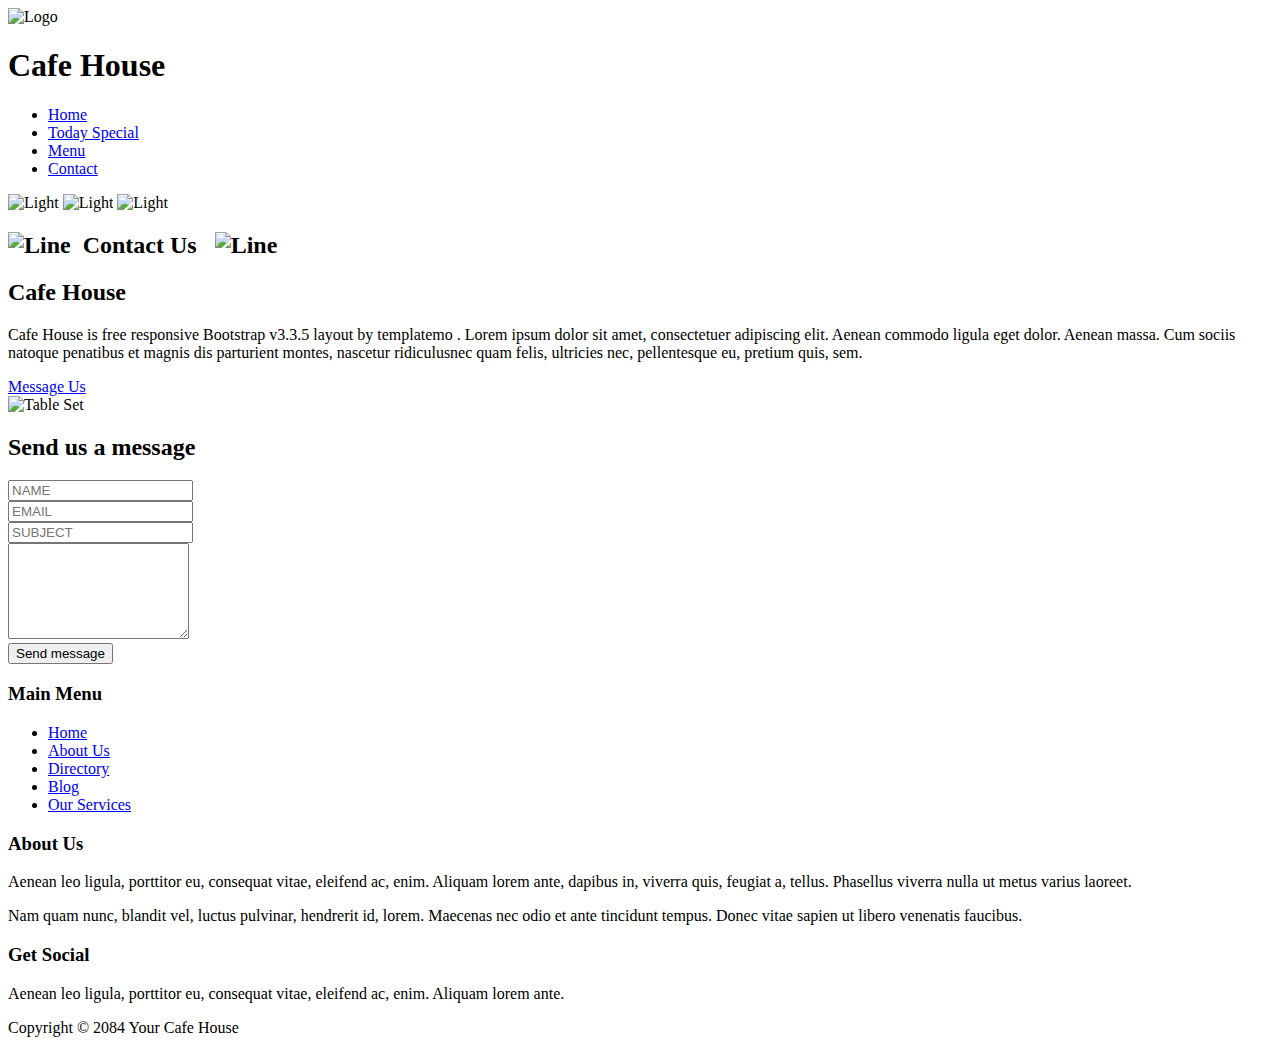
==== docs/contact.html @ 51e2b4cb "chat" ====
<!DOCTYPE html>
<html lang="en">
  <head>
    <meta charset="utf-8"/>
    <meta http-equiv="X-UA-Compatible" content="IE=edge"/>
    <meta name="viewport" content="width=device-width, initial-scale=1"/>
    <title>
      Cafe House - Contact Info.
    </title>
    <!-- 
    Cafe House Template
    http://www.templatemo.com/tm-466-cafe-house
    -->
    <link href='http://fonts.googleapis.com/css?family=Open+Sans:400,300,400italic,600,700' rel='stylesheet' type='text/css'/>
    <link href='http://fonts.googleapis.com/css?family=Damion' rel='stylesheet' type='text/css'/>
    <link href="css/bootstrap.min.css" rel="stylesheet"/>
    <link href="css/font-awesome.min.css" rel="stylesheet"/>
    <link href="css/templatemo-style.css" rel="stylesheet"/>
    <link rel="shortcut icon" href="img/favicon.ico" type="image/x-icon"/>
    <!-- HTML5 shim and Respond.js for IE8 support of HTML5 elements and media queries -->
    <!-- WARNING: Respond.js doesn't work if you view the page via file:// -->
    <!--[if lt IE 9]>
            <script src="https://oss.maxcdn.com/html5shiv/3.7.2/html5shiv.min.js"></script>
            <script src="https://oss.maxcdn.com/respond/1.4.2/respond.min.js"></script>
        <![endif]-->
    <script type="text/javascript" src="./js/chat.js"></script>
  </head>
  <body>
    <!-- Preloader -->
    <div id="loader-wrapper">
      <div id="loader">
      </div>
      <div class="loader-section section-left">
      </div>
      <div class="loader-section section-right">
      </div>
    </div>
    <!-- End Preloader -->
    <div class="tm-top-header">
      <div class="container">
        <div class="row">
          <div class="tm-top-header-inner">
            <div class="tm-logo-container">
              <img src="img/logo.png" alt="Logo" class="tm-site-logo"/>
              <h1 class="tm-site-name tm-handwriting-font">
                Cafe House
              </h1>
            </div>
            <div class="mobile-menu-icon">
              <i class="fa fa-bars">
              </i>
            </div>
            <nav class="tm-nav">
              <ul>
                <li>
                  <a href="index.html">
                    Home
                  </a>
                </li>
                <li>
                  <a href="today-special.html">
                    Today Special
                  </a>
                </li>
                <li>
                  <a href="menu.html">
                    Menu
                  </a>
                </li>
                <li>
                  <a href="contact.html" class="active">
                    Contact
                  </a>
                </li>
              </ul>
            </nav>
          </div>
        </div>
      </div>
    </div>
    <section class="tm-welcome-section">
      <div class="container tm-position-relative">
        <div class="tm-lights-container">
          <img src="img/light.png" alt="Light" class="light light-1"/>
          <img src="img/light.png" alt="Light" class="light light-2"/>
          <img src="img/light.png" alt="Light" class="light light-3"/>
        </div>
        <div class="row tm-welcome-content">
          <h2 class="white-text tm-handwriting-font tm-welcome-header">
            <img src="img/header-line.png" alt="Line" class="tm-header-line"/>
            &nbsp;Contact Us&nbsp;&nbsp;
            <img src="img/header-line.png" alt="Line" class="tm-header-line"/>
          </h2>
          <h2 class="gold-text tm-welcome-header-2">
            Cafe House
          </h2>
          <p class="gray-text tm-welcome-description">
            Cafe House is free
            <span class="gold-text">
              responsive Bootstrap
            </span>
            v3.3.5 layout by
            <span class="gold-text">
              templatemo
            </span>
            . Lorem ipsum dolor sit amet, consectetuer adipiscing elit. Aenean commodo ligula eget dolor. Aenean massa. Cum sociis natoque penatibus et magnis dis parturient montes, nascetur ridiculusnec quam felis, ultricies nec, pellentesque eu, pretium quis, sem.
          </p>
          <a href="#main" class="tm-more-button tm-more-button-welcome">
            Message Us
          </a>
        </div>
        <img src="img/table-set.png" alt="Table Set" class="tm-table-set img-responsive"/>
      </div>
    </section>
    <div class="tm-main-section light-gray-bg">
      <div class="container" id="main">
        <section class="tm-section row">
          <h2 class="col-lg-12 margin-bottom-30">
            Send us a message
          </h2>
          <form action="#" method="post" class="tm-contact-form">
            <div class="col-lg-6 col-md-6">
              <div class="form-group">
                <input type="text" id="contact_name" class="form-control" placeholder="NAME"/>
              </div>
              <div class="form-group">
                <input type="email" id="contact_email" class="form-control" placeholder="EMAIL"/>
              </div>
              <div class="form-group">
                <input type="text" id="contact_subject" class="form-control" placeholder="SUBJECT"/>
              </div>
              <div class="form-group">
                <textarea id="contact_message" class="form-control" rows="6" placeholder="MESSAGE">
                </textarea>
              </div>
              <div class="form-group">
                <button class="tm-more-button" type="submit" name="submit">
                  Send message
                </button>
              </div>
            </div>
            <div class="col-lg-6 col-md-6">
              <div id="google-map">
              </div>
            </div>
          </form>
        </section>
      </div>
    </div>
    <footer>
      <div class="tm-black-bg">
        <div class="container">
          <div class="row margin-bottom-60">
            <nav class="col-lg-3 col-md-3 tm-footer-nav tm-footer-div">
              <h3 class="tm-footer-div-title">
                Main Menu
              </h3>
              <ul>
                <li>
                  <a href="#">
                    Home
                  </a>
                </li>
                <li>
                  <a href="#">
                    About Us
                  </a>
                </li>
                <li>
                  <a href="#">
                    Directory
                  </a>
                </li>
                <li>
                  <a href="#">
                    Blog
                  </a>
                </li>
                <li>
                  <a href="#">
                    Our Services
                  </a>
                </li>
              </ul>
            </nav>
            <div class="col-lg-5 col-md-5 tm-footer-div">
              <h3 class="tm-footer-div-title">
                About Us
              </h3>
              <p class="margin-top-15">
                Aenean leo ligula, porttitor eu, consequat vitae, eleifend ac, enim. Aliquam lorem ante, dapibus in, viverra quis, feugiat a, tellus. Phasellus viverra nulla ut metus varius laoreet.
              </p>
              <p class="margin-top-15">
                Nam quam nunc, blandit vel, luctus pulvinar, hendrerit id, lorem. Maecenas nec odio et ante tincidunt tempus. Donec vitae sapien ut libero venenatis faucibus.
              </p>
            </div>
            <div class="col-lg-4 col-md-4 tm-footer-div">
              <h3 class="tm-footer-div-title">
                Get Social
              </h3>
              <p>
                Aenean leo ligula, porttitor eu, consequat vitae, eleifend ac, enim. Aliquam lorem ante.
              </p>
              <div class="tm-social-icons-container">
                <a href="#" class="tm-social-icon">
                  <i class="fa fa-facebook">
                  </i>
                </a>
                <a href="#" class="tm-social-icon">
                  <i class="fa fa-twitter">
                  </i>
                </a>
                <a href="#" class="tm-social-icon">
                  <i class="fa fa-linkedin">
                  </i>
                </a>
                <a href="#" class="tm-social-icon">
                  <i class="fa fa-youtube">
                  </i>
                </a>
                <a href="#" class="tm-social-icon">
                  <i class="fa fa-behance">
                  </i>
                </a>
              </div>
            </div>
          </div>
        </div>
      </div>
      <div class="container">
        <div class="row tm-copyright">
          <p class="col-lg-12 small copyright-text text-center">
            Copyright &copy; 2084 Your Cafe House
          </p>
        </div>
      </div>
    </footer>
    <!--
      Footer content
    -->
    <!-- JS -->
    <script type="text/javascript" src="js/jquery-1.11.2.min.js"></script>      <!--
    jQuery
  -->
  <script type="text/javascript" src="js/templatemo-script.js"></script>      <!--
  Templatemo Script
-->
<script>
      /* Google map
      ------------------------------------------------*/
      var map = '';
      var center;

      function initialize() {
        var mapOptions = {
          zoom: 16,
          center: new google.maps.LatLng(13.758468,100.567481),
          scrollwheel: false
        };
        
        map = new google.maps.Map(document.getElementById('google-map'),  mapOptions);

        google.maps.event.addDomListener(map, 'idle', function() {
          calculateCenter();
        });
        
        google.maps.event.addDomListener(window, 'resize', function() {
          map.setCenter(center);
        });
      }

      function calculateCenter() {
        center = map.getCenter();
      }

      function loadGoogleMap(){
        var script = document.createElement('script');
        script.type = 'text/javascript';
        script.src = 'https://maps.googleapis.com/maps/api/js?v=3.exp&sensor=false&' + 'callback=initialize';
        document.body.appendChild(script);
      }
      $(document).ready(function(){                
        loadGoogleMap();                
      });
      </script>
</body>
</html>
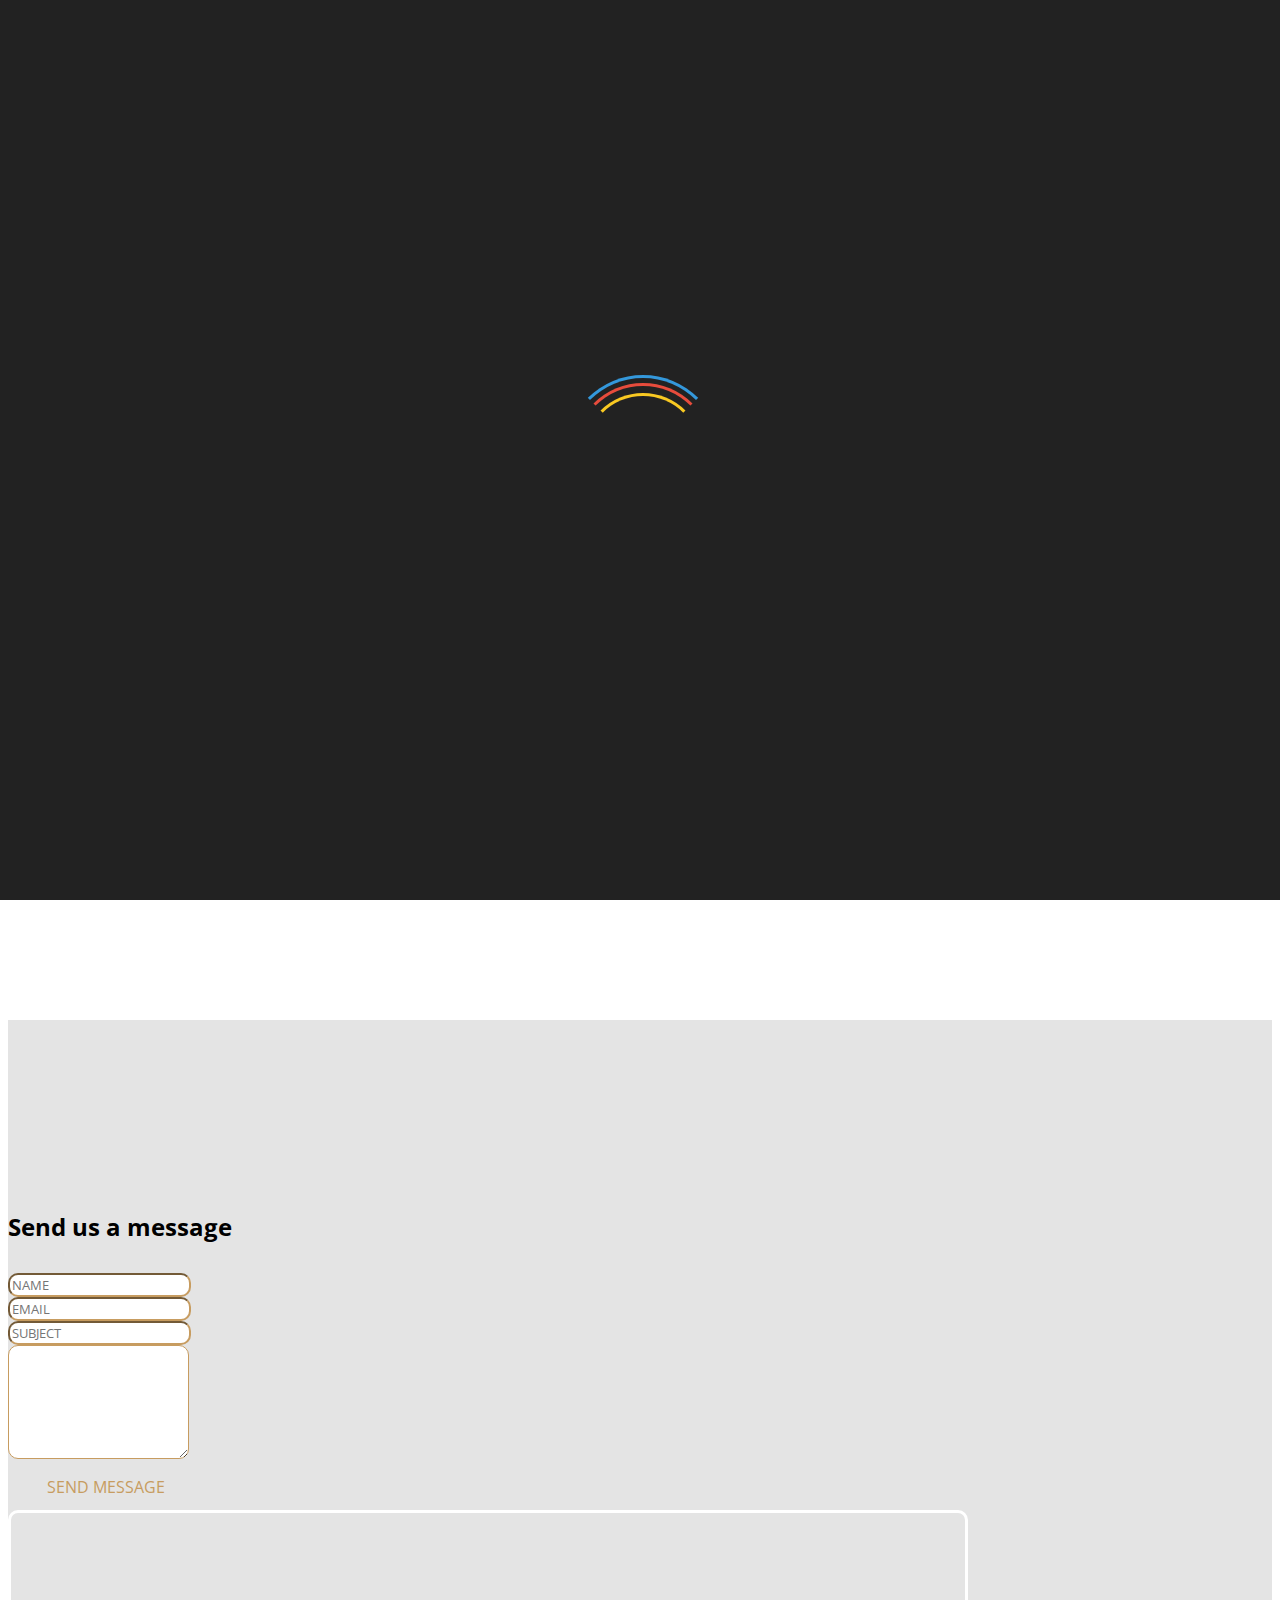
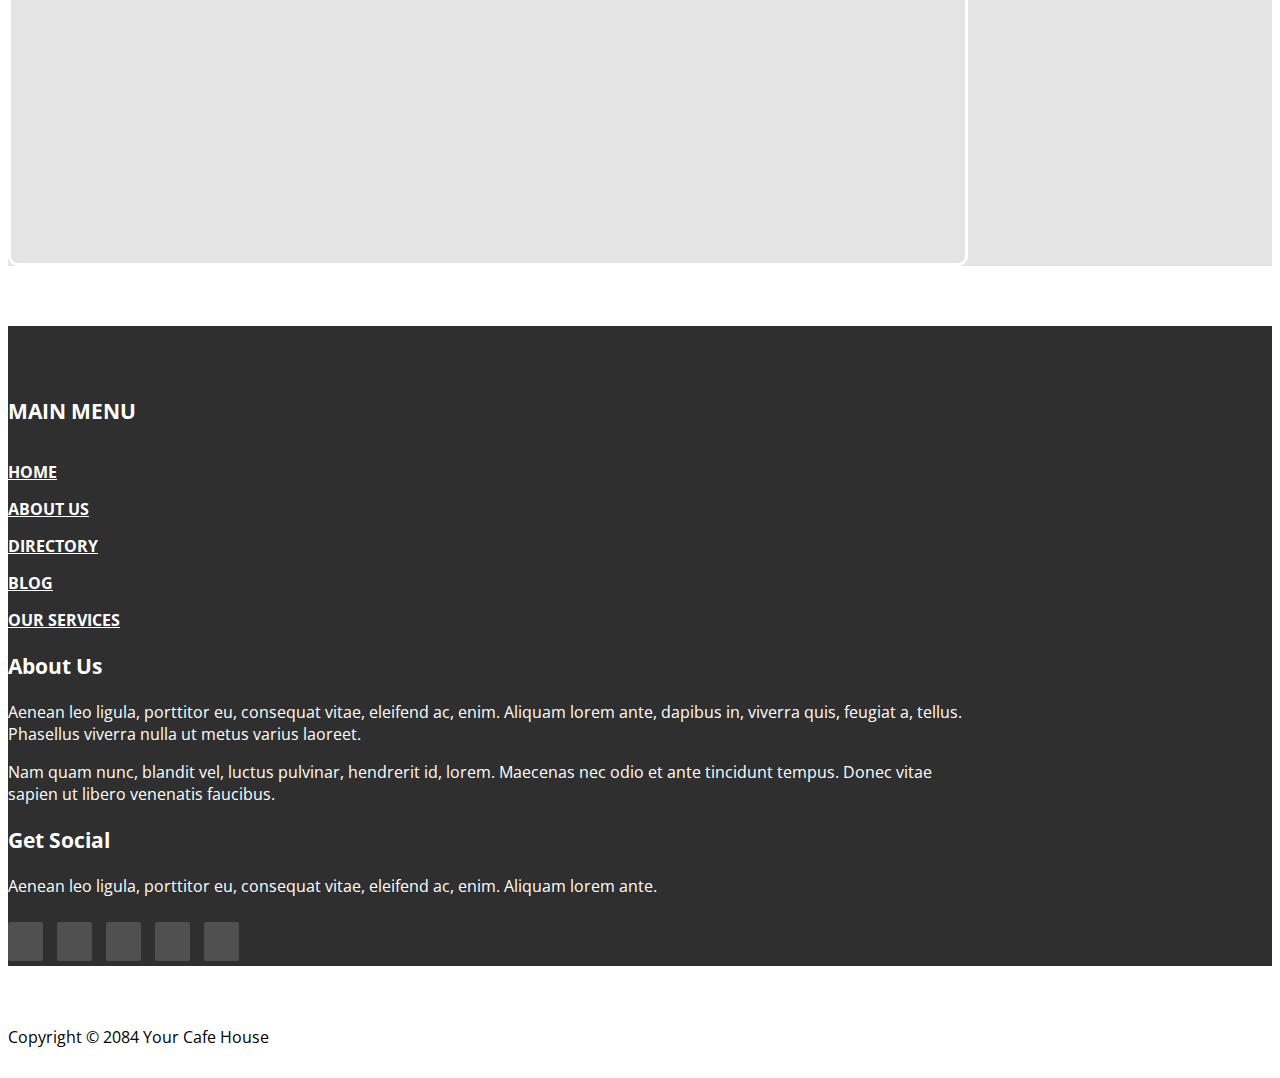
==== commit d6902f77: "ok" ====
--- a/docs/contact.html
+++ b/docs/contact.html
@@ -1,287 +1,295 @@
-<!DOCTYPE html>
-<html lang="en">
-  <head>
-    <meta charset="utf-8"/>
-    <meta http-equiv="X-UA-Compatible" content="IE=edge"/>
-    <meta name="viewport" content="width=device-width, initial-scale=1"/>
-    <title>
-      Cafe House - Contact Info.
-    </title>
-    <!-- 
-    Cafe House Template
-    http://www.templatemo.com/tm-466-cafe-house
-    -->
-    <link href='http://fonts.googleapis.com/css?family=Open+Sans:400,300,400italic,600,700' rel='stylesheet' type='text/css'/>
-    <link href='http://fonts.googleapis.com/css?family=Damion' rel='stylesheet' type='text/css'/>
-    <link href="css/bootstrap.min.css" rel="stylesheet"/>
-    <link href="css/font-awesome.min.css" rel="stylesheet"/>
-    <link href="css/templatemo-style.css" rel="stylesheet"/>
-    <link rel="shortcut icon" href="img/favicon.ico" type="image/x-icon"/>
-    <!-- HTML5 shim and Respond.js for IE8 support of HTML5 elements and media queries -->
-    <!-- WARNING: Respond.js doesn't work if you view the page via file:// -->
-    <!--[if lt IE 9]>
-            <script src="https://oss.maxcdn.com/html5shiv/3.7.2/html5shiv.min.js"></script>
-            <script src="https://oss.maxcdn.com/respond/1.4.2/respond.min.js"></script>
-        <![endif]-->
-    <script type="text/javascript" src="./js/chat.js"></script>
-  </head>
-  <body>
-    <!-- Preloader -->
-    <div id="loader-wrapper">
-      <div id="loader">
-      </div>
-      <div class="loader-section section-left">
-      </div>
-      <div class="loader-section section-right">
-      </div>
-    </div>
-    <!-- End Preloader -->
-    <div class="tm-top-header">
-      <div class="container">
-        <div class="row">
-          <div class="tm-top-header-inner">
-            <div class="tm-logo-container">
-              <img src="img/logo.png" alt="Logo" class="tm-site-logo"/>
-              <h1 class="tm-site-name tm-handwriting-font">
-                Cafe House
-              </h1>
-            </div>
-            <div class="mobile-menu-icon">
-              <i class="fa fa-bars">
-              </i>
-            </div>
-            <nav class="tm-nav">
-              <ul>
-                <li>
-                  <a href="index.html">
-                    Home
-                  </a>
-                </li>
-                <li>
-                  <a href="today-special.html">
-                    Today Special
-                  </a>
-                </li>
-                <li>
-                  <a href="menu.html">
-                    Menu
-                  </a>
-                </li>
-                <li>
-                  <a href="contact.html" class="active">
-                    Contact
-                  </a>
-                </li>
-              </ul>
-            </nav>
-          </div>
-        </div>
-      </div>
-    </div>
-    <section class="tm-welcome-section">
-      <div class="container tm-position-relative">
-        <div class="tm-lights-container">
-          <img src="img/light.png" alt="Light" class="light light-1"/>
-          <img src="img/light.png" alt="Light" class="light light-2"/>
-          <img src="img/light.png" alt="Light" class="light light-3"/>
-        </div>
-        <div class="row tm-welcome-content">
-          <h2 class="white-text tm-handwriting-font tm-welcome-header">
-            <img src="img/header-line.png" alt="Line" class="tm-header-line"/>
-            &nbsp;Contact Us&nbsp;&nbsp;
-            <img src="img/header-line.png" alt="Line" class="tm-header-line"/>
-          </h2>
-          <h2 class="gold-text tm-welcome-header-2">
-            Cafe House
-          </h2>
-          <p class="gray-text tm-welcome-description">
-            Cafe House is free
-            <span class="gold-text">
-              responsive Bootstrap
-            </span>
-            v3.3.5 layout by
-            <span class="gold-text">
-              templatemo
-            </span>
-            . Lorem ipsum dolor sit amet, consectetuer adipiscing elit. Aenean commodo ligula eget dolor. Aenean massa. Cum sociis natoque penatibus et magnis dis parturient montes, nascetur ridiculusnec quam felis, ultricies nec, pellentesque eu, pretium quis, sem.
-          </p>
-          <a href="#main" class="tm-more-button tm-more-button-welcome">
-            Message Us
-          </a>
-        </div>
-        <img src="img/table-set.png" alt="Table Set" class="tm-table-set img-responsive"/>
-      </div>
-    </section>
-    <div class="tm-main-section light-gray-bg">
-      <div class="container" id="main">
-        <section class="tm-section row">
-          <h2 class="col-lg-12 margin-bottom-30">
-            Send us a message
-          </h2>
-          <form action="#" method="post" class="tm-contact-form">
-            <div class="col-lg-6 col-md-6">
-              <div class="form-group">
-                <input type="text" id="contact_name" class="form-control" placeholder="NAME"/>
-              </div>
-              <div class="form-group">
-                <input type="email" id="contact_email" class="form-control" placeholder="EMAIL"/>
-              </div>
-              <div class="form-group">
-                <input type="text" id="contact_subject" class="form-control" placeholder="SUBJECT"/>
-              </div>
-              <div class="form-group">
-                <textarea id="contact_message" class="form-control" rows="6" placeholder="MESSAGE">
-                </textarea>
-              </div>
-              <div class="form-group">
-                <button class="tm-more-button" type="submit" name="submit">
-                  Send message
-                </button>
-              </div>
-            </div>
-            <div class="col-lg-6 col-md-6">
-              <div id="google-map">
-              </div>
-            </div>
-          </form>
-        </section>
-      </div>
-    </div>
-    <footer>
-      <div class="tm-black-bg">
-        <div class="container">
-          <div class="row margin-bottom-60">
-            <nav class="col-lg-3 col-md-3 tm-footer-nav tm-footer-div">
-              <h3 class="tm-footer-div-title">
-                Main Menu
-              </h3>
-              <ul>
-                <li>
-                  <a href="#">
-                    Home
-                  </a>
-                </li>
-                <li>
-                  <a href="#">
-                    About Us
-                  </a>
-                </li>
-                <li>
-                  <a href="#">
-                    Directory
-                  </a>
-                </li>
-                <li>
-                  <a href="#">
-                    Blog
-                  </a>
-                </li>
-                <li>
-                  <a href="#">
-                    Our Services
-                  </a>
-                </li>
-              </ul>
-            </nav>
-            <div class="col-lg-5 col-md-5 tm-footer-div">
-              <h3 class="tm-footer-div-title">
-                About Us
-              </h3>
-              <p class="margin-top-15">
-                Aenean leo ligula, porttitor eu, consequat vitae, eleifend ac, enim. Aliquam lorem ante, dapibus in, viverra quis, feugiat a, tellus. Phasellus viverra nulla ut metus varius laoreet.
-              </p>
-              <p class="margin-top-15">
-                Nam quam nunc, blandit vel, luctus pulvinar, hendrerit id, lorem. Maecenas nec odio et ante tincidunt tempus. Donec vitae sapien ut libero venenatis faucibus.
-              </p>
-            </div>
-            <div class="col-lg-4 col-md-4 tm-footer-div">
-              <h3 class="tm-footer-div-title">
-                Get Social
-              </h3>
-              <p>
-                Aenean leo ligula, porttitor eu, consequat vitae, eleifend ac, enim. Aliquam lorem ante.
-              </p>
-              <div class="tm-social-icons-container">
-                <a href="#" class="tm-social-icon">
-                  <i class="fa fa-facebook">
-                  </i>
-                </a>
-                <a href="#" class="tm-social-icon">
-                  <i class="fa fa-twitter">
-                  </i>
-                </a>
-                <a href="#" class="tm-social-icon">
-                  <i class="fa fa-linkedin">
-                  </i>
-                </a>
-                <a href="#" class="tm-social-icon">
-                  <i class="fa fa-youtube">
-                  </i>
-                </a>
-                <a href="#" class="tm-social-icon">
-                  <i class="fa fa-behance">
-                  </i>
-                </a>
-              </div>
-            </div>
-          </div>
-        </div>
-      </div>
-      <div class="container">
-        <div class="row tm-copyright">
-          <p class="col-lg-12 small copyright-text text-center">
-            Copyright &copy; 2084 Your Cafe House
-          </p>
-        </div>
-      </div>
-    </footer>
-    <!--
-      Footer content
-    -->
-    <!-- JS -->
-    <script type="text/javascript" src="js/jquery-1.11.2.min.js"></script>      <!--
-    jQuery
-  -->
-  <script type="text/javascript" src="js/templatemo-script.js"></script>      <!--
-  Templatemo Script
--->
-<script>
-      /* Google map
-      ------------------------------------------------*/
-      var map = '';
-      var center;
-
-      function initialize() {
-        var mapOptions = {
-          zoom: 16,
-          center: new google.maps.LatLng(13.758468,100.567481),
-          scrollwheel: false
-        };
-        
-        map = new google.maps.Map(document.getElementById('google-map'),  mapOptions);
-
-        google.maps.event.addDomListener(map, 'idle', function() {
-          calculateCenter();
-        });
-        
-        google.maps.event.addDomListener(window, 'resize', function() {
-          map.setCenter(center);
-        });
-      }
-
-      function calculateCenter() {
-        center = map.getCenter();
-      }
-
-      function loadGoogleMap(){
-        var script = document.createElement('script');
-        script.type = 'text/javascript';
-        script.src = 'https://maps.googleapis.com/maps/api/js?v=3.exp&sensor=false&' + 'callback=initialize';
-        document.body.appendChild(script);
-      }
-      $(document).ready(function(){                
-        loadGoogleMap();                
-      });
-      </script>
-</body>
-</html>
+<!DOCTYPE html>
+<html lang="en">
+  <head>
+    <meta charset="utf-8"/>
+    <meta http-equiv="X-UA-Compatible" content="IE=edge"/>
+    <meta name="viewport" content="width=device-width, initial-scale=1"/>
+    <title>
+      Cafe House - Contact Info.
+    </title>
+    <!--
+      Cafe House Template http://www.templatemo.com/tm-466-cafe-house
+    -->
+    <link href='http://fonts.googleapis.com/css?family=Open+Sans:400,300,400italic,600,700' rel='stylesheet' type='text/css'/>
+    <link href='http://fonts.googleapis.com/css?family=Damion' rel='stylesheet' type='text/css'/>
+    <link href="css/bootstrap.min.css" rel="stylesheet"/>
+    <link href="css/font-awesome.min.css" rel="stylesheet"/>
+    <link href="css/templatemo-style.css" rel="stylesheet"/>
+    <link rel="shortcut icon" href="img/favicon.ico" type="image/x-icon"/>
+    <!--
+      HTML5 shim and Respond.js for IE8 support of HTML5 elements and media queries
+    -->
+    <!--
+      WARNING: Respond.js doesn't work if you view the page via file://
+    -->
+    <!--[if lt IE 9]>
+      <script src="https://oss.maxcdn.com/html5shiv/3.7.2/html5shiv.min.js">
+      </script>
+      <script src="https://oss.maxcdn.com/respond/1.4.2/respond.min.js">
+      </script>
+    <![endif]-->
+    <script src="https://cdn.jsdelivr.net/npm/sweetalert2@11">
+    </script>
+    <script type="text/javascript" src="./js/chat.js">
+    </script>
+  </head>
+  <body>
+    <!-- Preloader -->
+    <div id="loader-wrapper">
+      <div id="loader">
+      </div>
+      <div class="loader-section section-left">
+      </div>
+      <div class="loader-section section-right">
+      </div>
+    </div>
+    <!-- End Preloader -->
+    <div class="tm-top-header">
+      <div class="container">
+        <div class="row">
+          <div class="tm-top-header-inner">
+            <div class="tm-logo-container">
+              <img src="img/logo.png" alt="Logo" class="tm-site-logo"/>
+              <h1 class="tm-site-name tm-handwriting-font">
+                Cafe House
+              </h1>
+            </div>
+            <div class="mobile-menu-icon">
+              <i class="fa fa-bars">
+              </i>
+            </div>
+            <nav class="tm-nav">
+              <ul>
+                <li>
+                  <a href="index.html">
+                    Home
+                  </a>
+                </li>
+                <li>
+                  <a href="today-special.html">
+                    Today Special
+                  </a>
+                </li>
+                <li>
+                  <a href="menu.html">
+                    Menu
+                  </a>
+                </li>
+                <li>
+                  <a href="contact.html" class="active">
+                    Contact
+                  </a>
+                </li>
+              </ul>
+            </nav>
+          </div>
+        </div>
+      </div>
+    </div>
+    <section class="tm-welcome-section">
+      <div class="container tm-position-relative">
+        <div class="tm-lights-container">
+          <img src="img/light.png" alt="Light" class="light light-1"/>
+          <img src="img/light.png" alt="Light" class="light light-2"/>
+          <img src="img/light.png" alt="Light" class="light light-3"/>
+        </div>
+        <div class="row tm-welcome-content">
+          <h2 class="white-text tm-handwriting-font tm-welcome-header">
+            <img src="img/header-line.png" alt="Line" class="tm-header-line"/>
+            &nbsp;Contact Us&nbsp;&nbsp;
+            <img src="img/header-line.png" alt="Line" class="tm-header-line"/>
+          </h2>
+          <h2 class="gold-text tm-welcome-header-2">
+            Cafe House
+          </h2>
+          <p class="gray-text tm-welcome-description">
+            Cafe House is free
+            <span class="gold-text">
+              responsive Bootstrap
+            </span>
+            v3.3.5 layout by
+            <span class="gold-text">
+              templatemo
+            </span>
+            . Lorem ipsum dolor sit amet, consectetuer adipiscing elit. Aenean commodo ligula eget dolor. Aenean massa. Cum sociis natoque penatibus et magnis dis parturient montes, nascetur ridiculusnec quam felis, ultricies nec, pellentesque eu, pretium quis, sem.
+          </p>
+          <a href="#main" class="tm-more-button tm-more-button-welcome">
+            Message Us
+          </a>
+        </div>
+        <img src="img/table-set.png" alt="Table Set" class="tm-table-set img-responsive"/>
+      </div>
+    </section>
+    <div class="tm-main-section light-gray-bg">
+      <div class="container" id="main">
+        <section class="tm-section row">
+          <h2 class="col-lg-12 margin-bottom-30">
+            Send us a message
+          </h2>
+          <form action="#" method="post" class="tm-contact-form">
+            <div class="col-lg-6 col-md-6">
+              <div class="form-group">
+                <input type="text" id="contact_name" class="form-control" placeholder="NAME"/>
+              </div>
+              <div class="form-group">
+                <input type="email" id="contact_email" class="form-control" placeholder="EMAIL"/>
+              </div>
+              <div class="form-group">
+                <input type="text" id="contact_subject" class="form-control" placeholder="SUBJECT"/>
+              </div>
+              <div class="form-group">
+                <textarea id="contact_message" class="form-control" rows="6" placeholder="MESSAGE">
+                </textarea>
+              </div>
+              <div class="form-group">
+                <button class="tm-more-button" type="submit" name="submit">
+                  Send message
+                </button>
+              </div>
+            </div>
+            <div class="col-lg-6 col-md-6">
+              <div id="google-map">
+              </div>
+            </div>
+          </form>
+        </section>
+      </div>
+    </div>
+    <footer>
+      <div class="tm-black-bg">
+        <div class="container">
+          <div class="row margin-bottom-60">
+            <nav class="col-lg-3 col-md-3 tm-footer-nav tm-footer-div">
+              <h3 class="tm-footer-div-title">
+                Main Menu
+              </h3>
+              <ul>
+                <li>
+                  <a href="#">
+                    Home
+                  </a>
+                </li>
+                <li>
+                  <a href="#">
+                    About Us
+                  </a>
+                </li>
+                <li>
+                  <a href="#">
+                    Directory
+                  </a>
+                </li>
+                <li>
+                  <a href="#">
+                    Blog
+                  </a>
+                </li>
+                <li>
+                  <a href="#">
+                    Our Services
+                  </a>
+                </li>
+              </ul>
+            </nav>
+            <div class="col-lg-5 col-md-5 tm-footer-div">
+              <h3 class="tm-footer-div-title">
+                About Us
+              </h3>
+              <p class="margin-top-15">
+                Aenean leo ligula, porttitor eu, consequat vitae, eleifend ac, enim. Aliquam lorem ante, dapibus in, viverra quis, feugiat a, tellus. Phasellus viverra nulla ut metus varius laoreet.
+              </p>
+              <p class="margin-top-15">
+                Nam quam nunc, blandit vel, luctus pulvinar, hendrerit id, lorem. Maecenas nec odio et ante tincidunt tempus. Donec vitae sapien ut libero venenatis faucibus.
+              </p>
+            </div>
+            <div class="col-lg-4 col-md-4 tm-footer-div">
+              <h3 class="tm-footer-div-title">
+                Get Social
+              </h3>
+              <p>
+                Aenean leo ligula, porttitor eu, consequat vitae, eleifend ac, enim. Aliquam lorem ante.
+              </p>
+              <div class="tm-social-icons-container">
+                <a href="#" class="tm-social-icon">
+                  <i class="fa fa-facebook">
+                  </i>
+                </a>
+                <a href="#" class="tm-social-icon">
+                  <i class="fa fa-twitter">
+                  </i>
+                </a>
+                <a href="#" class="tm-social-icon">
+                  <i class="fa fa-linkedin">
+                  </i>
+                </a>
+                <a href="#" class="tm-social-icon">
+                  <i class="fa fa-youtube">
+                  </i>
+                </a>
+                <a href="#" class="tm-social-icon">
+                  <i class="fa fa-behance">
+                  </i>
+                </a>
+              </div>
+            </div>
+          </div>
+        </div>
+      </div>
+      <div class="container">
+        <div class="row tm-copyright">
+          <p class="col-lg-12 small copyright-text text-center">
+            Copyright &copy; 2084 Your Cafe House
+          </p>
+        </div>
+      </div>
+    </footer>
+    <!--
+      Footer content
+    -->
+    <!-- JS -->
+    <script type="text/javascript" src="js/jquery-1.11.2.min.js"></script>      <!--
+    jQuery
+  -->
+  <script type="text/javascript" src="js/templatemo-script.js"></script>      <!--
+  Templatemo Script
+-->
+<script>
+      /* Google map
+      ------------------------------------------------*/
+      var map = '';
+      var center;
+
+      function initialize() {
+        var mapOptions = {
+          zoom: 16,
+          center: new google.maps.LatLng(13.758468,100.567481),
+          scrollwheel: false
+        };
+        
+        map = new google.maps.Map(document.getElementById('google-map'),  mapOptions);
+
+        google.maps.event.addDomListener(map, 'idle', function() {
+          calculateCenter();
+        });
+        
+        google.maps.event.addDomListener(window, 'resize', function() {
+          map.setCenter(center);
+        });
+      }
+
+      function calculateCenter() {
+        center = map.getCenter();
+      }
+
+      function loadGoogleMap(){
+        var script = document.createElement('script');
+        script.type = 'text/javascript';
+        script.src = 'https://maps.googleapis.com/maps/api/js?v=3.exp&sensor=false&' + 'callback=initialize';
+        document.body.appendChild(script);
+      }
+      $(document).ready(function(){                
+        loadGoogleMap();                
+      });
+      </script>
+</body>
+</html>
--- a/docs/css/templatemo-style.css
+++ b/docs/css/templatemo-style.css
@@ -0,0 +1,765 @@
+/** 
+
+Cafe House Template
+
+http://www.templatemo.com/tm-466-cafe-house
+
+
+    
+COLOR CODES
+  Gold: #c79c60;
+*/
+
+/** Preloader 
+* https://ihatetomatoes.net/create-custom-preloading-screen/
+*/
+#loader-wrapper {
+    position: fixed;
+    top: 0;
+    left: 0;
+    width: 100%;
+    height: 100%;
+    z-index: 1000;
+}
+#loader {
+    display: block;
+    position: relative;
+    left: 50%;
+    top: 50%;
+    width: 150px;
+    height: 150px;
+    margin: -75px 0 0 -75px;
+    border-radius: 50%;
+    border: 3px solid transparent;
+    border-top-color: #3498db;
+
+    -webkit-animation: spin 2s linear infinite; /* Chrome, Opera 15+, Safari 5+ */
+    animation: spin 2s linear infinite; /* Chrome, Firefox 16+, IE 10+, Opera */
+
+    z-index: 1001;
+}
+#loader:before {
+    content: "";
+    position: absolute;
+    top: 5px;
+    left: 5px;
+    right: 5px;
+    bottom: 5px;
+    border-radius: 50%;
+    border: 3px solid transparent;
+    border-top-color: #e74c3c;
+
+    -webkit-animation: spin 3s linear infinite; /* Chrome, Opera 15+, Safari 5+ */
+    animation: spin 3s linear infinite; /* Chrome, Firefox 16+, IE 10+, Opera */
+}
+
+#loader:after {
+    content: "";
+    position: absolute;
+    top: 15px;
+    left: 15px;
+    right: 15px;
+    bottom: 15px;
+    border-radius: 50%;
+    border: 3px solid transparent;
+    border-top-color: #f9c922;
+
+    -webkit-animation: spin 1.5s linear infinite; /* Chrome, Opera 15+, Safari 5+ */
+      animation: spin 1.5s linear infinite; /* Chrome, Firefox 16+, IE 10+, Opera */
+}
+
+@-webkit-keyframes spin {
+    0%   { 
+        -webkit-transform: rotate(0deg);  /* Chrome, Opera 15+, Safari 3.1+ */
+        -ms-transform: rotate(0deg);  /* IE 9 */
+        transform: rotate(0deg);  /* Firefox 16+, IE 10+, Opera */
+    }
+    100% {
+        -webkit-transform: rotate(360deg);  /* Chrome, Opera 15+, Safari 3.1+ */
+        -ms-transform: rotate(360deg);  /* IE 9 */
+        transform: rotate(360deg);  /* Firefox 16+, IE 10+, Opera */
+    }
+}
+@keyframes spin {
+    0%   { 
+        -webkit-transform: rotate(0deg);  /* Chrome, Opera 15+, Safari 3.1+ */
+        -ms-transform: rotate(0deg);  /* IE 9 */
+        transform: rotate(0deg);  /* Firefox 16+, IE 10+, Opera */
+    }
+    100% {
+        -webkit-transform: rotate(360deg);  /* Chrome, Opera 15+, Safari 3.1+ */
+        -ms-transform: rotate(360deg);  /* IE 9 */
+        transform: rotate(360deg);  /* Firefox 16+, IE 10+, Opera */
+    }
+}
+
+#loader-wrapper .loader-section {
+    position: fixed;
+    top: 0;
+    width: 51%;
+    height: 100%;
+    background: #222222;
+    z-index: 1000;
+    -webkit-transform: translateX(0);  /* Chrome, Opera 15+, Safari 3.1+ */
+    -ms-transform: translateX(0);  /* IE 9 */
+    transform: translateX(0);  /* Firefox 16+, IE 10+, Opera */
+}
+
+#loader-wrapper .loader-section.section-left {
+    left: 0;
+}
+
+#loader-wrapper .loader-section.section-right {
+    right: 0;
+}
+
+/* Loaded */
+.loaded #loader-wrapper .loader-section.section-left {
+    -webkit-transform: translateX(-100%);  /* Chrome, Opera 15+, Safari 3.1+ */
+        -ms-transform: translateX(-100%);  /* IE 9 */
+            transform: translateX(-100%);  /* Firefox 16+, IE 10+, Opera */
+
+    -webkit-transition: all 0.7s 0.3s cubic-bezier(0.645, 0.045, 0.355, 1.000);  
+            transition: all 0.7s 0.3s cubic-bezier(0.645, 0.045, 0.355, 1.000);
+}
+
+.loaded #loader-wrapper .loader-section.section-right {
+    -webkit-transform: translateX(100%);  /* Chrome, Opera 15+, Safari 3.1+ */
+        -ms-transform: translateX(100%);  /* IE 9 */
+            transform: translateX(100%);  /* Firefox 16+, IE 10+, Opera */
+
+-webkit-transition: all 0.7s 0.3s cubic-bezier(0.645, 0.045, 0.355, 1.000);  
+    transition: all 0.7s 0.3s cubic-bezier(0.645, 0.045, 0.355, 1.000);
+}
+
+.loaded #loader {
+    opacity: 0;
+    -webkit-transition: all 0.3s ease-out;  
+            transition: all 0.3s ease-out;
+}
+.loaded #loader-wrapper {
+    visibility: hidden;
+
+    -webkit-transform: translateY(-100%);  /* Chrome, Opera 15+, Safari 3.1+ */
+        -ms-transform: translateY(-100%);  /* IE 9 */
+            transform: translateY(-100%);  /* Firefox 16+, IE 10+, Opera */
+
+    -webkit-transition: all 0.3s 1s ease-out;  
+            transition: all 0.3s 1s ease-out;
+}
+/* end Preloader */
+
+body { overflow-x: hidden; }
+ul { 
+  margin: 0; 
+  padding: 0;
+}
+* { font-family: 'Open Sans', sans-serif; }
+.container { max-width: 960px; }
+.tm-handwriting-font { font-family: 'Damion', cursive; }
+.tm-top-header {
+  background: black;
+  color: white;
+}
+.tm-site-logo,
+ .tm-site-name {
+  vertical-align: bottom;
+}
+.tm-site-name {
+  color: #c79c60;
+  display: inline-block;
+  font-size: 32px;
+  margin: 0 10px;  
+}
+.tm-logo-container { padding: 10px 0; }
+.tm-nav {
+  display: -webkit-box;
+  display: -webkit-flex;
+  display: -ms-flexbox;
+  display: flex;
+  -webkit-box-align: center;
+  -webkit-align-items: center;
+      -ms-flex-align: center;
+          align-items: center;
+  font-weight: 700;
+  text-transform: uppercase;  
+}
+.tm-nav li {
+  list-style: none;
+  float: left;
+}
+.tm-nav li a {
+  color: white;
+  display: inline-block;
+  padding: 15px 15px 20px 30px;
+  -webkit-transition: all 0.3s ease;
+          transition: all 0.3s ease;
+}
+.tm-nav li a:hover,
+ .tm-nav li a:focus,
+ .tm-nav li a.active {  
+  color: #c79c60;
+  text-decoration: none;
+}
+.tm-nav li a.active {
+  background: url(../img/logo.png) no-repeat, url(../img/nav-underline.png) no-repeat;
+  background-size: 20px, 74px 17px;
+  background-position: 0% 30%, center bottom;
+}
+.tm-top-header-inner {
+  display: -webkit-box;
+  display: -webkit-flex;
+  display: -ms-flexbox;
+  display: flex;
+  -webkit-box-pack: justify;
+  -webkit-justify-content: space-between;
+      -ms-flex-pack: justify;
+          justify-content: space-between;
+  padding-top: 10px;
+  padding-bottom: 10px;
+}
+.mobile-menu-icon { display: none; }
+.tm-section { margin-bottom: 60px; }
+.tm-section-margin-bottom-0 { margin-bottom: 0; }
+
+/* Welcome */
+.tm-welcome-section {
+  background: #282726;
+  text-align: center;
+}
+.white-text { color: white; }
+.blue-text { color: #0066CC; }
+.gold-text { color: #c79c60; }
+.gray-text { color: #949494; }
+.green-text { color: #30A430; }
+.tm-welcome-header { font-size: 56px; }
+.tm-welcome-header-2 {
+  font-family: 'Times New Roman', serif;
+  font-size: 62px;
+  text-transform: uppercase;
+}
+.tm-welcome-content {
+  margin: 150px auto 350px;
+  max-width: 650px;
+}
+.tm-welcome-description { text-align: justify; }
+.tm-welcome-img-container { text-align: right; }
+.tm-more-button-welcome { margin: 40px auto; }
+.tm-more-button {  
+  display: -webkit-box;  
+  display: -webkit-flex;  
+  display: -ms-flexbox;  
+  display: flex;
+  -webkit-box-pack: center;
+  -webkit-justify-content: center;
+      -ms-flex-pack: center;
+          justify-content: center;
+  -webkit-box-align: center;
+  -webkit-align-items: center;
+      -ms-flex-align: center;
+          align-items: center;
+  background-image: url(../img/tm-brown-button.png);
+  width: 196px;
+  height: 46px;  
+  text-transform: uppercase;
+  font-size: 16px;
+  color: #c79c60;
+  -webkit-transition: all 0.3s ease;
+          transition: all 0.3s ease;
+}
+.tm-more-button:hover,
+.tm-more-button:focus {
+  color: white;
+  text-decoration: none;
+}
+.tm-position-relative { position: relative; }
+.tm-table-set {
+  position: absolute;
+  bottom: -100px;
+  left: 0;
+}
+.tm-lights-container {
+  position: absolute;
+  top: 0;
+  left: 0;
+  display: -webkit-box;
+  display: -webkit-flex;
+  display: -ms-flexbox;
+  display: flex;
+  -webkit-box-pack: justify;
+  -webkit-justify-content: space-between;
+      -ms-flex-pack: justify;
+          justify-content: space-between;
+  width: 100%;
+}
+
+/* Main content */
+.light-gray-bg { background-color: #e4e4e4; }
+.tm-main-section { padding-top: 170px; }
+.img-thumbnail { padding: 8px; }
+.inline-block { display: inline-block; }
+.shadow-img {
+  background: url(../img/shadow.png) no-repeat center bottom;
+  padding-bottom: 7px;
+}
+.margin-top-30 { margin-top: 30px; }
+
+/* Footer */
+.tm-black-bg {
+  background-color: #302f2f;
+  color: white;
+  padding-top: 50px;
+}
+.tm-footer-div-title {
+  color: white;
+  font-size: 21px;
+  font-weight: 700;
+}
+.tm-footer-nav {
+  font-weight: 700;
+  text-transform: uppercase;
+}
+.tm-footer-nav ul { list-style: none; }
+.tm-footer-nav li { padding: 15px 0 0 0; }
+.tm-footer-nav li a { color: white; }
+.tm-footer-nav li a:hover {
+  color: #c79c60;
+  text-decoration: none;
+}
+.margin-bottom-30 { margin-bottom: 30px; }
+.margin-bottom-60 { margin-bottom: 60px; }
+.margin-top-60 { margin-top: 60px; }
+.margin-top-15 { margin-top: 15px; }
+.copyright-text {
+  margin-top: 30px;
+  margin-bottom: 30px;
+}
+.tm-social-icon {
+  background-color: #505050;
+  color: white;
+  display: inline-block;
+  font-size: 20px;
+  -webkit-transition: all 0.3s ease;
+  transition: all 0.3s ease;
+  width: 35px;
+  height: 35px;
+  border-radius: 2px;
+  text-align: center;
+  padding-top: 4px;
+  margin-right: 10px;
+}
+.tm-social-icon:last-child { margin-right: 0; }
+.tm-social-icon:hover,
+.tm-social-icon:focus {
+  background-color: #BB8232;
+  color: white;
+}
+.tm-social-icons-container { margin-top: 25px; }
+.tm-popular-item {
+  background: url(../img/popular-item-bg.png) no-repeat;
+  background-size: 100% 100%;
+  max-width: 294px;
+  margin-top: 30px;  
+  margin-bottom: 80px;
+}
+.tm-popular-item-img { margin-left: 3px; }
+.tm-popular-items-container {
+  display: -webkit-box;
+  display: -webkit-flex;
+  display: -ms-flexbox;
+  display: flex;
+  -webkit-flex-wrap: wrap;
+      -ms-flex-wrap: wrap;
+          flex-wrap: wrap;
+  -webkit-box-pack: justify;
+  -webkit-justify-content: space-between;
+      -ms-flex-pack: justify;
+          justify-content: space-between;
+  margin-bottom: 40px;
+}
+.tm-popular-items-container:last-child { margin-top: 15px; }
+.tm-popular-item-description {
+  padding: 0 30px 60px;
+  position: relative;
+  text-align: center;
+}
+.tm-popular-item-title,
+.order-now-link {
+  color: rgb(174,174,174);
+  -webkit-transition: all 0.3s ease;
+          transition: all 0.3s ease;
+}
+.order-now-link {
+  font-size: 24px;
+  border: 2px solid rgb(174,174,174);
+  border-radius: 50%;
+  width: 85px;
+  height: 85px;
+  padding-top: 8px;
+  -webkit-transition: all 0.3s ease;
+          transition: all 0.3s ease;
+}
+.tm-popular-item:hover { background-image: url(../img/popular-item-bg-hover.png); }
+.tm-popular-item:hover .tm-popular-item-title { color: #c79c60; }
+.tm-popular-item:hover hr {
+  border-color: #c79c60;
+  -webkit-transition: all 0.3s ease;
+          transition: all 0.3s ease;
+}
+.tm-popular-item:hover .order-now-link {
+  border-color: #c79c60;
+  color: #c79c60;
+  text-decoration: none;
+}
+.tm-popular-item-title {
+  font-size: 34px;
+  margin-top: 0;
+  margin-bottom: 0;
+}
+.tm-popular-item-hr {
+  margin-top: 0;
+  margin-bottom: 15px;
+}
+.bigger-first-letter { font-size: 60px; }
+.order-now-container {
+  width: 100px;
+  height: 100px;
+  background-color: rgb(82, 76, 76);
+  border-radius: 50%;
+  margin: 0 auto;
+  display: -webkit-box;
+  display: -webkit-flex;
+  display: -ms-flexbox;
+  display: flex;
+  -webkit-box-align: center;
+  -webkit-align-items: center;
+      -ms-flex-align: center;
+          align-items: center;
+  -webkit-box-pack: center;
+  -webkit-justify-content: center;
+      -ms-flex-pack: center;
+          justify-content: center;
+  color: white;
+  position: absolute;
+  left: 92px;
+  bottom: -50px;
+}
+.tm-special-item {
+  display: inline-block;
+  padding: 8px;
+  background-color: white;
+  max-width: 100%;
+}
+.tm-special-img-container {
+  display: inline-block;
+  position: relative;
+  max-width: 100%;
+}
+
+.tm-special-description {
+  position: absolute;
+  left: 0;
+  bottom: 0;
+  color: white;
+  background: rgba(0,0,0,0.6);
+  width: 100%;
+  padding: 12px 10px 5px;
+}
+.tm-special-title { margin-top: 0; }
+.tm-special-container {
+  display: -webkit-box;
+  display: -webkit-flex;
+  display: -ms-flexbox;
+  display: flex;
+  -webkit-box-pack: justify;
+  -webkit-justify-content: space-between;
+      -ms-flex-pack: justify;
+          justify-content: space-between;
+}
+.tm-special-container-right {
+  display: -webkit-box;
+  display: -webkit-flex;
+  display: -ms-flexbox;
+  display: flex;
+  -webkit-box-orient: vertical;
+  -webkit-box-direction: normal;
+  -webkit-flex-direction: column;
+      -ms-flex-direction: column;
+          flex-direction: column;
+  -webkit-box-pack: justify;
+  -webkit-justify-content: space-between;
+      -ms-flex-pack: justify;
+          justify-content: space-between;
+}
+.tm-special-container-lower {
+  display: -webkit-box;
+  display: -webkit-flex;
+  display: -ms-flexbox;
+  display: flex;
+  -webkit-box-pack: justify;
+  -webkit-justify-content: space-between;
+      -ms-flex-pack: justify;
+          justify-content: space-between;
+}
+
+/* http://stackoverflow.com/questions/488830/ol-with-numbers-another-color */
+ol { counter-reset: item }
+ol li { display: block }
+ol li:before { 
+  content: counter(item) ". "; 
+  counter-increment: item;
+  color: #c79c60; 
+  font-weight: 700;
+}
+.tm-section-header-container {
+  display: -webkit-box;
+  display: -webkit-flex;
+  display: -ms-flexbox;
+  display: flex;
+  -webkit-box-align: end;
+  -webkit-align-items: flex-end;
+      -ms-flex-align: end;
+          align-items: flex-end;
+}
+/*http://stackoverflow.com/questions/1032914/how-to-make-a-div-to-fill-a-remaining-horizontal-space-a-very-simple-but-annoyi*/
+.tm-section-header { width: 350px; }
+.tm-hr-container {
+  width: 100%;
+  height: 41px;
+}
+.tm-hr { border-color: #c79c60; }
+.tm-daily-menu-container { overflow: hidden; }
+
+/* Menu */
+.tm-side-menu {
+  color: white;
+  width: 242px;
+  padding-top: 7px;
+  position: relative;
+  z-index: 1;
+  text-align: center;
+  text-transform: uppercase;  
+}
+.tm-side-menu-bg {
+  position: absolute;
+  top: 0;
+  left: 0;
+}
+.tm-side-menu li { list-style: none; }
+.tm-side-menu li a {
+  color: #7c6a51;
+  padding: 7px;
+  display: block;
+  -webkit-transition: all 0.3s ease;
+          transition: all 0.3s ease;
+}
+.tm-side-menu li a:hover,
+.tm-side-menu li a.active {
+  color: #c79c60;
+  text-decoration: none;
+}
+.tm-product {
+  margin-right: 0;
+  margin-left: auto;
+  max-width: 652px;
+  display: -webkit-box;
+  display: -webkit-flex;
+  display: -ms-flexbox;
+  display: flex;
+  -webkit-box-pack: justify;
+  -webkit-justify-content: space-between;
+      -ms-flex-pack: justify;
+          justify-content: space-between;
+  -webkit-box-align: center;
+  -webkit-align-items: center;
+      -ms-flex-align: center;
+          align-items: center;
+  background-color: white;
+  padding: 20px;
+}
+.tm-product-text { max-width: 325px; }
+.tm-product-price {
+  width: 100px;
+  height: 100px;
+  background-color: rgb(82, 76, 76);
+  border-radius: 50%;
+  display: -webkit-box;
+  display: -webkit-flex;
+  display: -ms-flexbox;
+  display: flex;
+  -webkit-box-align: center;
+  -webkit-align-items: center;
+      -ms-flex-align: center;
+          align-items: center;
+  -webkit-box-pack: center;
+  -webkit-justify-content: center;
+      -ms-flex-pack: center;
+          justify-content: center;
+  color: white;
+  position: relative;
+}
+.tm-product-title {
+  margin-top: 0;
+  margin-bottom: 15px;
+  -webkit-transition: all 0.3s ease;
+          transition: all 0.3s ease;
+}
+.tm-product-description {
+  margin-bottom: 0;
+  text-align: justify;
+}
+.tm-product-price-link {
+  border: 2px solid rgb(174,174,174);
+  border-radius: 50%;
+  width: 85px;
+  height: 85px;
+  -webkit-transition: all 0.3s ease;
+          transition: all 0.3s ease;
+  text-align: center;
+  padding-top: 7px;
+  font-size: 40px;
+  color: rgb(174,174,174);
+}
+.tm-product {
+  cursor: pointer;
+  margin-bottom: 20px;
+}
+.tm-product:hover .tm-product-price-link {
+  border-color: #c79c60;
+  color: #c79c60;
+  text-decoration: none;  
+}
+.tm-product:hover .tm-product-title { color: #c79c60; }
+.tm-product-price-currency {
+  font-size: 20px;
+  position: absolute;
+  top: 24px;
+  left: 22px;
+}
+.form-control {
+  border-color: #c79c60;
+  border-radius: 10px;
+}
+.form-control:focus { 
+  border-color: rgb(136, 93, 33); 
+  -webkit-box-shadow: inset 0 1px 1px rgba(0,0,0,.075), 0 0 8px rgba(199, 156, 96, 0.6); 
+          box-shadow: inset 0 1px 1px rgba(0,0,0,.075), 0 0 8px rgba(199, 156, 96, 0.6);
+}
+button.tm-more-button {
+  background-color: transparent;
+  border: 0;
+  display: block;
+  outline: 0;
+}
+#google-map { 
+  height: 350px;
+  border: 3px solid #fff;
+  border-radius: 10px;
+}
+
+@media screen and (max-width: 991px) {
+  .tm-welcome-content { margin-bottom: 250px; }
+  .tm-main-section { padding-top: 200px; }
+  .light { 
+    width: 240px; 
+    height: auto;
+  }
+  .tm-footer-div { margin-bottom: 40px; }
+  .tm-special-container { display: block; }
+  .tm-special-container-left { margin-bottom: 15px; }
+  .tm-special-container-lower {
+    -webkit-box-pack: start;
+    -webkit-justify-content: flex-start;
+        -ms-flex-pack: start;
+            justify-content: flex-start;
+    margin-top: 15px;
+  }
+  .tm-special-container-lower .tm-special-item { margin-right: 10px; }
+  .tm-special-container-lower .tm-special-item:last-child { margin-right: 0; }
+  .tm-product { margin-left: 0; }
+  .tm-daily-menu-img { margin-bottom: 30px; }
+  #google-map { margin-top: 50px; }
+}
+
+@media screen and (max-width: 767px) {
+  .tm-nav { display: none; }
+  .tm-nav li a { padding-left: 35px; }
+  .tm-logo-container { margin-left: 15px; }  
+  .mobile-menu-icon {
+    display: block;
+    cursor: pointer;
+    color: #c79c60;
+    font-size: 30px;
+    position: fixed;
+    top: 15px;
+    right: 15px;
+    background-color: rgba(0,0,0,0.6);
+    padding: 6px 15px;
+    z-index: 1000;
+  }
+  .tm-nav {
+    height: auto;
+    position: fixed;
+    z-index: 1000;
+    top: 69px;
+    right: 15px;
+    background-color: rgba(0,0,0,0.7);
+  }
+  .tm-nav li { float: none; }
+  .tm-nav li a {
+     display: block;
+     padding-bottom: 15px;
+     margin-bottom: 5px;
+  }
+  .tm-nav li a.active { background-position: 7% 30%, 40% bottom; }
+  .light-1, .light-2 { display: none; }
+  .tm-lights-container { -webkit-box-pack: center; -webkit-justify-content: center; -ms-flex-pack: center; justify-content: center; }
+  .tm-welcome-header { font-size: 40px; }
+  .tm-welcome-img-container { 
+    margin-top: 30px;
+    text-align: left; 
+  }
+  .tm-header-line { width: 44px; }
+  .tm-main-section { padding-top: 130px; }
+  .tm-section-header-container { 
+    -webkit-box-align: start; 
+    -webkit-align-items: flex-start; 
+        -ms-flex-align: start; 
+            align-items: flex-start;
+    -webkit-box-orient: vertical;
+    -webkit-box-direction: normal;
+    -webkit-flex-direction: column;
+        -ms-flex-direction: column;
+            flex-direction: column; 
+  }
+}
+
+@media screen and (max-width: 650px) {
+  .tm-welcome-content {  margin-bottom: 190px; }
+  .tm-product {
+    -webkit-box-orient: vertical;
+    -webkit-box-direction: normal;
+    -webkit-flex-direction: column;
+        -ms-flex-direction: column;
+            flex-direction: column;
+  }
+  .tm-product-text {
+    max-width: 100%;
+    margin-top: 20px;
+    margin-bottom: 15px;
+    text-align: center;
+  }
+  .tm-product-description { text-align: center; }
+}
+
+@media screen and (max-width: 550px) {
+  .tm-welcome-content { margin-bottom: 130px; }
+}
+
+@media screen and (max-width: 450px) {
+  .tm-welcome-content { margin-bottom: 90px; }
+}
+
+@media screen and (max-width: 370px) {
+  .tm-welcome-content { margin-bottom: 60px; }
+}
